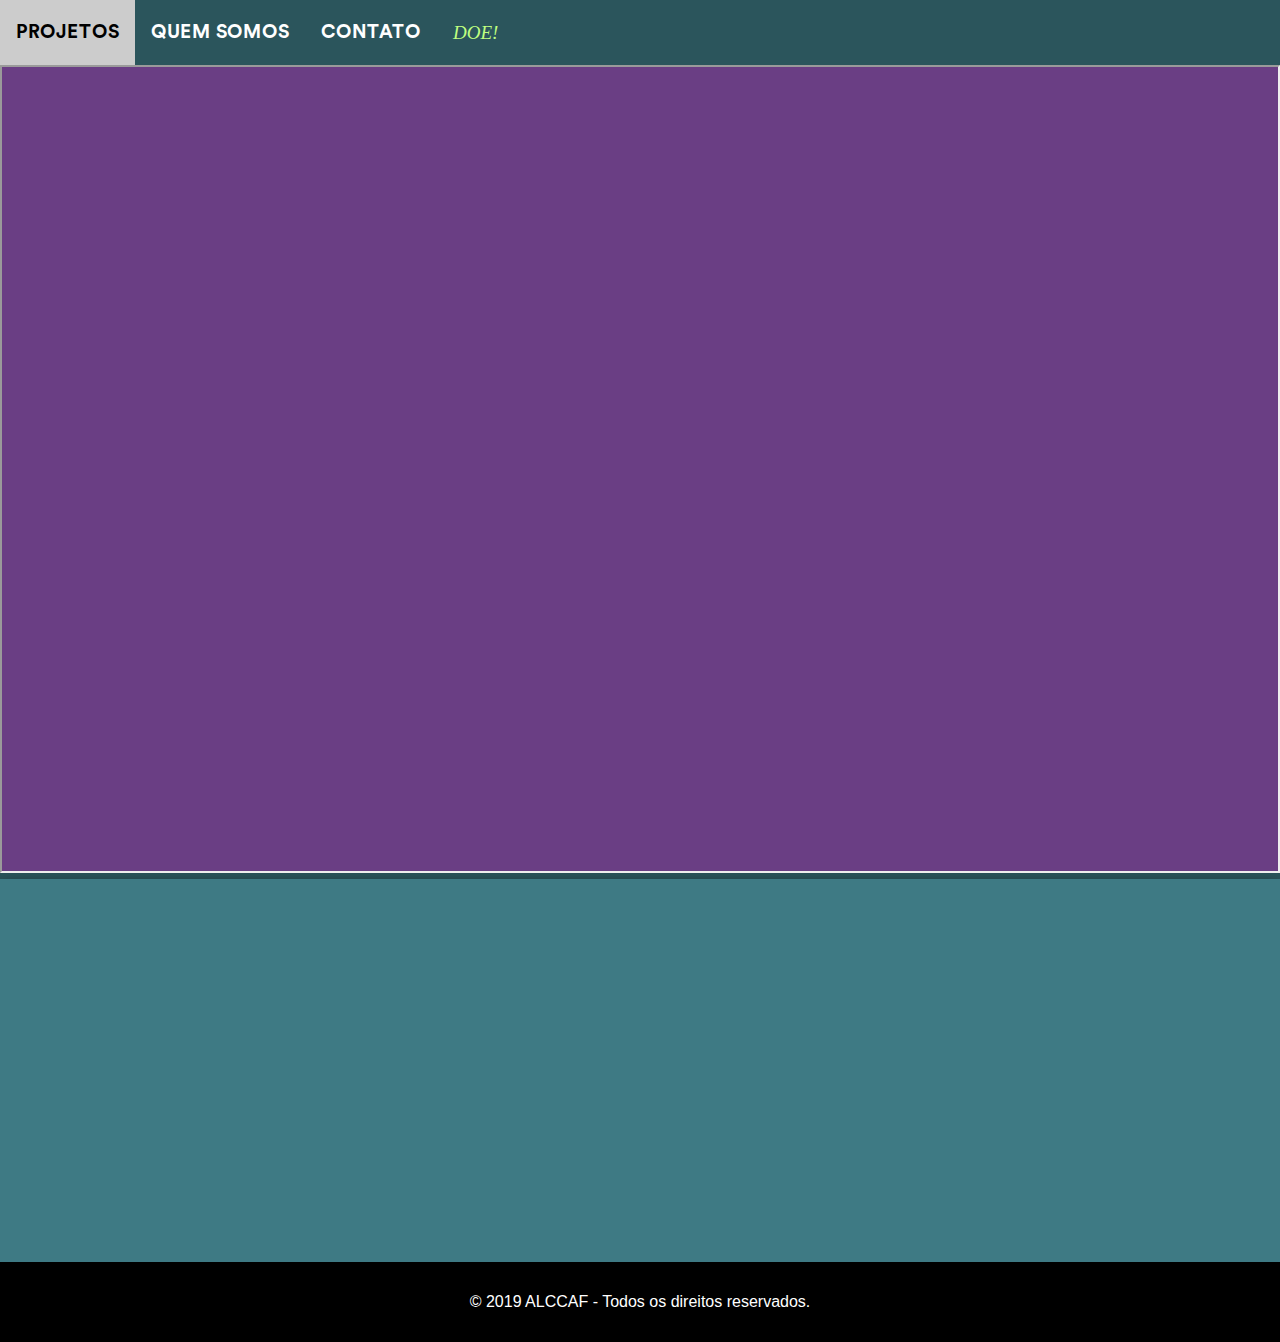
==== index.html @ 82d63360 "Initial commit" ====
<!DOCTYPE html>
<html>
    <title>ALCCAF</title>
    <meta charset="UTF-8">
    <meta name="viewport" content="width=device-width, initial-scale=1">
    <link rel="shortcut icon" href="images/adesivo.png">
    <link rel="stylesheet" href="w3.css">
    <link rel="stylesheet" href="font.css">
    <link rel="stylesheet" href="theme.css">
    <body>
        <!-- Navbar (sit on top) -->
        <div container="center">
            <div class=" w3-theme ">
                <div class=" w3-card-4">

                    <!-- Float links to the right. Hide them on small screens -->
                    <div class="w3-bar w3-black w3-theme-d3" align="center">
                        <a
                            href="https://www.w3schools.com/html/html_links.asp"
                            class="w3-bar-item w3-button">
                            <b>
                                <h2 class="h2-menu">
                                    PROJETOS
                                </h2>
                            </b>
                        </a>
                        <a
                            href="https://www.w3schools.com/html/html_links.asp"
                            class="w3-bar-item w3-button">
                            <b>
                                <h2 class="h2-menu">
                                    QUEM SOMOS
                                </h2>
                            </b>
                        </a>
                        <a
                            href="https://www.w3schools.com/html/html_links.asp"
                            class="w3-bar-item w3-button">
                            <b>
                                <h2 class="h2-menu">
                                    CONTATO
                                </h2>
                            </b>
                        </a>
                        <a
                            href="https://www.w3schools.com/html/html_links.asp"
                            class="w3-bar-item w3-button">
                            <b>
                                <h2 class="h2-menu-doe">
                                    <i>DOE!</i>
                                </h2>
                            </b>
                        </a>
                        <iframe height="808" width="100%" src="apresenta.html" name="iframe_a"></iframe>
                    </div>
                </div>
            </div>
        </div>

        <!-- Header <header class="w3-display-container w3-content w3-wide"
        style="max-width:1500px;" id="home"> <img class="w3-image"
        src="/w3images/architect.jpg" alt="Architecture" width="1500" height="800"> <div
        class="w3-display-middle w3-margin-top w3-center"> <h1 class="w3-xxlarge
        w3-text-white"> <span class="w3-padding w3-black w3-opacity-min"> <b>BR</b>
        </span> <span class="w3-hide-small w3-text-light-grey">Architects</span></h1>
        </div> </header>-->
        <!-- Page content -->

    </div>
    <div container="center">
        <div class=" w3-theme ">
            <div class=" w3-card-4"><br>
                <br>
                <br>
                <br>
                <br>
                <br>
                <br>
                <br>
                <br>
                <br>
                <br>
                <br>
                <br>
                <br>
                <br>
                <br>
                <br>
            </div>
        </div>
    </div>
    <!-- Footer -->
    <footer class="w3-center w3-black w3-padding-16">
        <p>© 2019 ALCCAF - Todos os direitos reservados.
        </p>
    </footer>
</body>
</html>
---- font.css ----
h1 {
    font-family: Oswald;
    font-size: 49px;
    font-style: normal;
    font-variant: normal;
    font-weight: 700;
    line-height: 49px;
}
h3 {
    font-family: Oswald;
    font-size: 31px;
    font-style: normal;
    font-variant: normal;
    font-weight: 700;
    line-height: 31px;
}
p {
    font-family: Arial,Helvetica Neue,Helvetica,sans-serif;
    font-size: 16px;
    font-style: normal;
    font-variant: normal;
    font-weight: 400;
    line-height: 16.8px;
}
blockquote {
    font-family: Oswald;
    font-size: 32px;
    font-style: normal;
    font-variant: normal;
    font-weight: 400;
    line-height: 28.8px;
}
pre {
    font-family: Oswald;
    font-size: 19px;
    font-style: normal;
    font-variant: normal;
    font-weight: 400;
    line-height: 17.1px;
}
/* MENU BAR PESRSON FONT _________________________________________________ */

.h2-menu-doe {
    font-family: Oswald;
    font-size: 19px;
    font-style: normal;
    font-variant: normal;
    font-weight: 400;
    line-height: 17.1px;
    color: #bfff80;
}

/*slide show inicial*/

.h1-span {
    font-family: 'CircularStdBold' !important;
    font-size: 49px;
    font-style: normal;
    font-variant: normal;
    font-weight: 700;
    line-height: 49px;
}

/*FONT ADD*/

@font-face {
    font-family: 'CircularStdBold';
    src: url("./CircularStdBold.eot");
    src: local('CircularStdBold'), url("./CircularStdBold.woff") format('woff'), url("./CircularStdBold.ttf") format('truetype');
}

@font-face {
    font-family: 'Helvetica';
    src: url("./Helvetica.eot");
    src: local('Helvetica'), url("./Helvetica.woff") format('woff'), url("./Helvetica.ttf") format('truetype');
}
/* use this class to attach this font to any element i.e. <p class="fontsforweb_fontid_79748">Text with this font applied</p> */
.fontsforweb_fontid_79748 {
    font-family: 'CircularStdBold' !important;
}
.h2-menu {
    font-family: 'CircularStdBold' !important;
    font-size: 19px;
    font-style: normal;
    font-variant: normal;
    font-weight: 400;
    line-height: 17.1px;
}

.h3-fontsforweb_fontid_79748 {
    font-family: 'CircularStdBold' !important;
    font-size: 31px;
    font-style: normal;
    font-variant: normal;
    font-weight: 700;
    line-height: 31px;
}

.h4-fontsforweb_fontid_79748 {
    font-family: 'CircularStdBold' !important;
    font-size: 21px;
    font-style: normal;
    font-variant: normal;
    font-weight: 700;
    line-height: 31px;
}

.integrantes-fontsforweb_fontid_79748 {
    font-family: 'CircularStdBold' !important;
    font-size: 21px;
    font-style: normal;
    font-variant: normal;
    font-weight: 400;
    line-height: 16.8px;
}

.p-contatos-fontsforweb_fontid_79748 {
    font-family: 'CircularStdBold' !important;
    font-size: 16px;
    font-style: normal;
    font-variant: normal;
    font-weight: 400;
    line-height: 16.8px;
}

/* Font downloaded from FontsForWeb.com */

/* HEAD ALCCAFF __________________________________________________________*/
h4 {
    font-family: Oswald;
    font-size: 21px;
    font-style: normal;
    font-variant: normal;
    font-weight: 700;
    line-height: 31px;
}

/* integrantes_______________________________________________*/
.integrantes {
    font-family: Arial,Helvetica Neue,Helvetica,sans-serif;
    font-size: 21px;
    font-style: normal;
    font-variant: normal;
    font-weight: 400;
    line-height: 16.8px;
}
---- theme.css ----
.w3-theme-l5 {
    color: #000 !important;
    background-color: #f2f8f9 !important;
}
.w3-theme-l4 {
    color: #000 !important;
    background-color: #d4e7eb !important;
}
.w3-theme-l3 {
    color: #000 !important;
    background-color: #a9d0d7 !important;
}
.w3-theme-l2 {
    color: #000 !important;
    background-color: #7eb8c2 !important;
}
.w3-theme-l1 {
    color: #fff !important;
    background-color: #53a0ae !important;
}
.w3-theme-d1 {
    color: #fff !important;
    background-color: #386d77 !important;
}
.w3-theme-d2 {
    color: #fff !important;
    background-color: #326169 !important;
}
.w3-theme-d3 {
    color: #fff !important;
    background-color: #2b555c !important;
}
.w3-theme-d4 {
    color: #fff !important;
    background-color: #25494f !important;
}
.w3-theme-d5 {
    color: #fff !important;
    background-color: #1f3d42 !important;
}

.w3-theme-light {
    color: #000 !important;
    background-color: #f2f8f9 !important;
}
.w3-theme-dark {
    color: #fff !important;
    background-color: #1f3d42 !important;
}
.w3-theme-action {
    color: #fff !important;
    background-color: #1f3d42 !important;
}

.w3-theme {
    color: #fff !important;
    background-color: #3e7a84 !important;
}
.w3-text-theme {
    color: #3e7a84 !important;
}
.w3-border-theme {
    border-color: #3e7a84 !important;
}

.w3-hover-theme:hover {
    color: #fff !important;
    background-color: #3e7a84 !important;
}
.w3-hover-text-theme:hover {
    color: #3e7a84 !important;
}
.w3-hover-border-theme:hover {
    border-color: #3e7a84 !important;
}

/* VIVIANE COLOR_______________________________ */ 
.viviane-cor {
    color: #fff !important;
    background-color: #a6007a !important;
}
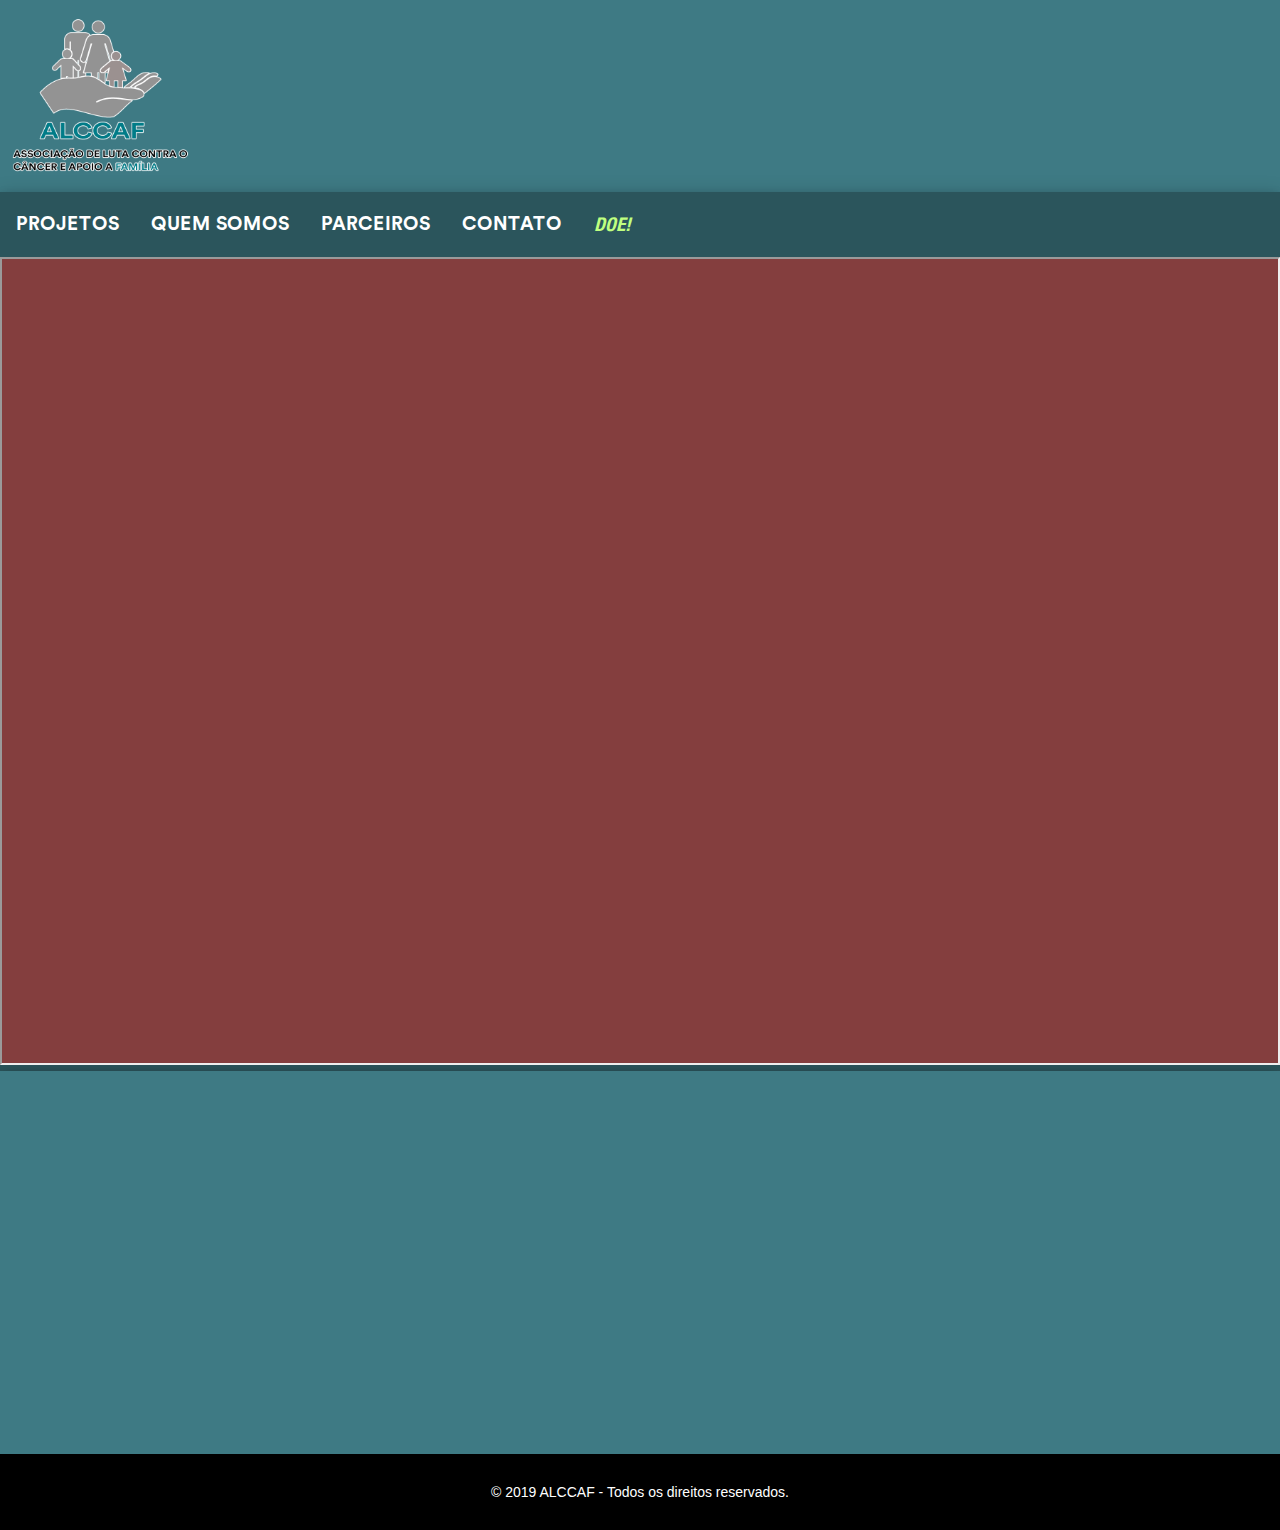
==== commit 9c7bbe4a: "ok" ====
--- a/index.html
+++ b/index.html
@@ -9,10 +9,14 @@
     <link rel="stylesheet" href="theme.css">
     <body>
         <!-- Navbar (sit on top) -->
+        <div class=" w3-theme ">
+                <a href="index.html" class="">
+                    <img src="images/logocontorno.png" width="15%" height="15%"></img>
+                </a>
+            </div>
         <div container="center">
             <div class=" w3-theme ">
                 <div class=" w3-card-4">
-
                     <!-- Float links to the right. Hide them on small screens -->
                     <div class="w3-bar w3-black w3-theme-d3" align="center">
                         <a
@@ -25,11 +29,20 @@
                             </b>
                         </a>
                         <a
+                            href="bem_vindo.html"
+                            class="w3-bar-item w3-button">
+                            <b>
+                                <h2 class="h2-menu">
+                                    QUEM SOMOS
+                                </h2>
+                            </b>
+                        </a>
+                        <a
                             href="https://www.w3schools.com/html/html_links.asp"
                             class="w3-bar-item w3-button">
                             <b>
                                 <h2 class="h2-menu">
-                                    QUEM SOMOS
+                                    PARCEIROS
                                 </h2>
                             </b>
                         </a>
--- a/font.css
+++ b/font.css
@@ -15,8 +15,8 @@
     line-height: 31px;
 }
 p {
-    font-family: Arial,Helvetica Neue,Helvetica,sans-serif;
-    font-size: 16px;
+    font-family: Arial,helvetica-neue-condensed-bold Neue,helvetica-neue-condensed-bold,sans-serif;
+    font-size: 14px;
     font-style: normal;
     font-variant: normal;
     font-weight: 400;
@@ -41,7 +41,7 @@
 /* MENU BAR PESRSON FONT _________________________________________________ */
 
 .h2-menu-doe {
-    font-family: Oswald;
+    font-family: 'helvetica-neue-condensed-bold' !important;
     font-size: 19px;
     font-style: normal;
     font-variant: normal;
@@ -50,6 +50,14 @@
     color: #bfff80;
 }
 
+.i-doe-menu {
+    font-family: 'helvetica-neue-condensed-bold';
+    font-size: 99px;
+    font-style: normal;
+    font-variant: normal;
+    font-weight: 600;
+    line-height: 49px;
+}
 /*slide show inicial*/
 
 .h1-span {
@@ -70,10 +78,22 @@
 }
 
 @font-face {
-    font-family: 'Helvetica';
-    src: url("./Helvetica.eot");
-    src: local('Helvetica'), url("./Helvetica.woff") format('woff'), url("./Helvetica.ttf") format('truetype');
+    font-family: 'helvetica-neue-condensed-bold';
+
+    src: url("./helvetica-neue-condensed-bold.eot");
+    /* iOS 4.1- */
+    /* IE9*/
+    src:local('helvetica-neue-condensed-bold'),
+    /* IE6-IE8 */
+    url("./helvetica-neue-condensed-bold.woff2") format("woff2"),
+    /* chrome firefox */
+    url("./helvetica-neue-condensed-bold.woff") format("woff"),
+    /* chrome firefox */
+    url("./helvetica-neue-condensed-bold.ttf") format("truetype"),
+    /* chrome firefox opera Safari, Android, iOS 4.2+*/
+     url("./helvetica-neue-condensed-bold.svg#Helvetica Neue") format("svg");
 }
+
 /* use this class to attach this font to any element i.e. <p class="fontsforweb_fontid_79748">Text with this font applied</p> */
 .fontsforweb_fontid_79748 {
     font-family: 'CircularStdBold' !important;
@@ -87,7 +107,7 @@
     line-height: 17.1px;
 }
 
-.h3-fontsforweb_fontid_79748 {
+.CircularStdBold {
     font-family: 'CircularStdBold' !important;
     font-size: 31px;
     font-style: normal;
@@ -137,10 +157,29 @@
 
 /* integrantes_______________________________________________*/
 .integrantes {
-    font-family: Arial,Helvetica Neue,Helvetica,sans-serif;
+    font-family: Arial,helvetica-neue-condensed-bold Neue,helvetica-neue-condensed-bold,sans-serif;
     font-size: 21px;
     font-style: normal;
     font-variant: normal;
     font-weight: 400;
     line-height: 16.8px;
 }
+/*OBSTACULO*/
+
+.h3-obstaculo {
+    font-family: 'helvetica-neue-condensed-bold';
+    font-size: 31px;
+    font-style: normal;
+    font-variant: normal;
+    font-weight: 700;
+    line-height: 31px;
+}
+
+mark {
+    background: #000000;
+    color: #3691a3;
+}
+.mark-obstaculo {
+    background: #000000;
+    color: #4c97a6;
+}
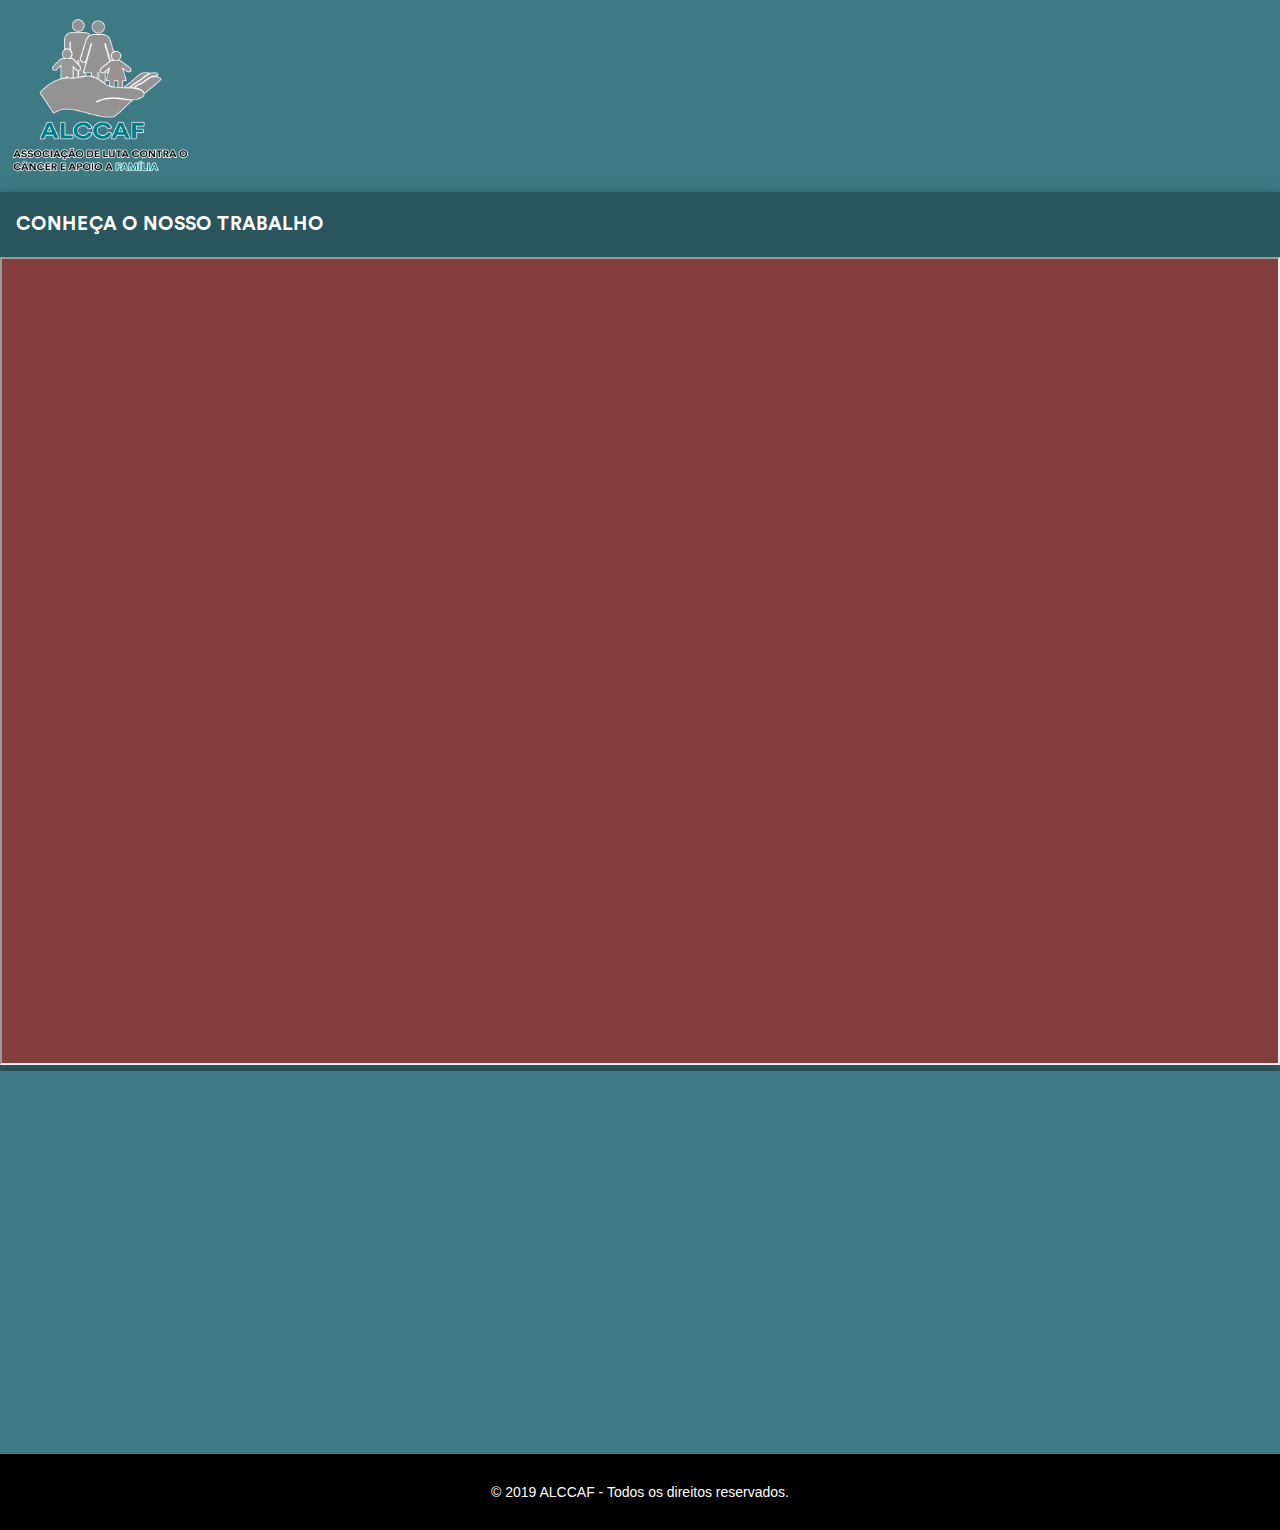
==== commit a994fc50: "ok" ====
--- a/index.html
+++ b/index.html
@@ -7,6 +7,7 @@
     <link rel="stylesheet" href="w3.css">
     <link rel="stylesheet" href="font.css">
     <link rel="stylesheet" href="theme.css">
+    <link rel="stylesheet" href="w3.js">
     <body>
         <!-- Navbar (sit on top) -->
         <div class=" w3-theme ">
@@ -20,51 +21,15 @@
                     <!-- Float links to the right. Hide them on small screens -->
                     <div class="w3-bar w3-black w3-theme-d3" align="center">
                         <a
-                            href="https://www.w3schools.com/html/html_links.asp"
-                            class="w3-bar-item w3-button">
-                            <b>
-                                <h2 class="h2-menu">
-                                    PROJETOS
-                                </h2>
-                            </b>
-                        </a>
-                        <a
                             href="bem_vindo.html"
                             class="w3-bar-item w3-button">
                             <b>
                                 <h2 class="h2-menu">
-                                    QUEM SOMOS
+                                    CONHEÇA O NOSSO TRABALHO
                                 </h2>
                             </b>
                         </a>
-                        <a
-                            href="https://www.w3schools.com/html/html_links.asp"
-                            class="w3-bar-item w3-button">
-                            <b>
-                                <h2 class="h2-menu">
-                                    PARCEIROS
-                                </h2>
-                            </b>
-                        </a>
-                        <a
-                            href="https://www.w3schools.com/html/html_links.asp"
-                            class="w3-bar-item w3-button">
-                            <b>
-                                <h2 class="h2-menu">
-                                    CONTATO
-                                </h2>
-                            </b>
-                        </a>
-                        <a
-                            href="https://www.w3schools.com/html/html_links.asp"
-                            class="w3-bar-item w3-button">
-                            <b>
-                                <h2 class="h2-menu-doe">
-                                    <i>DOE!</i>
-                                </h2>
-                            </b>
-                        </a>
-                        <iframe height="808" width="100%" src="apresenta.html" name="iframe_a"></iframe>
+                       <iframe height="808" width="100%" src="apresenta.html" name="iframe_a"></iframe>
                     </div>
                 </div>
             </div>
